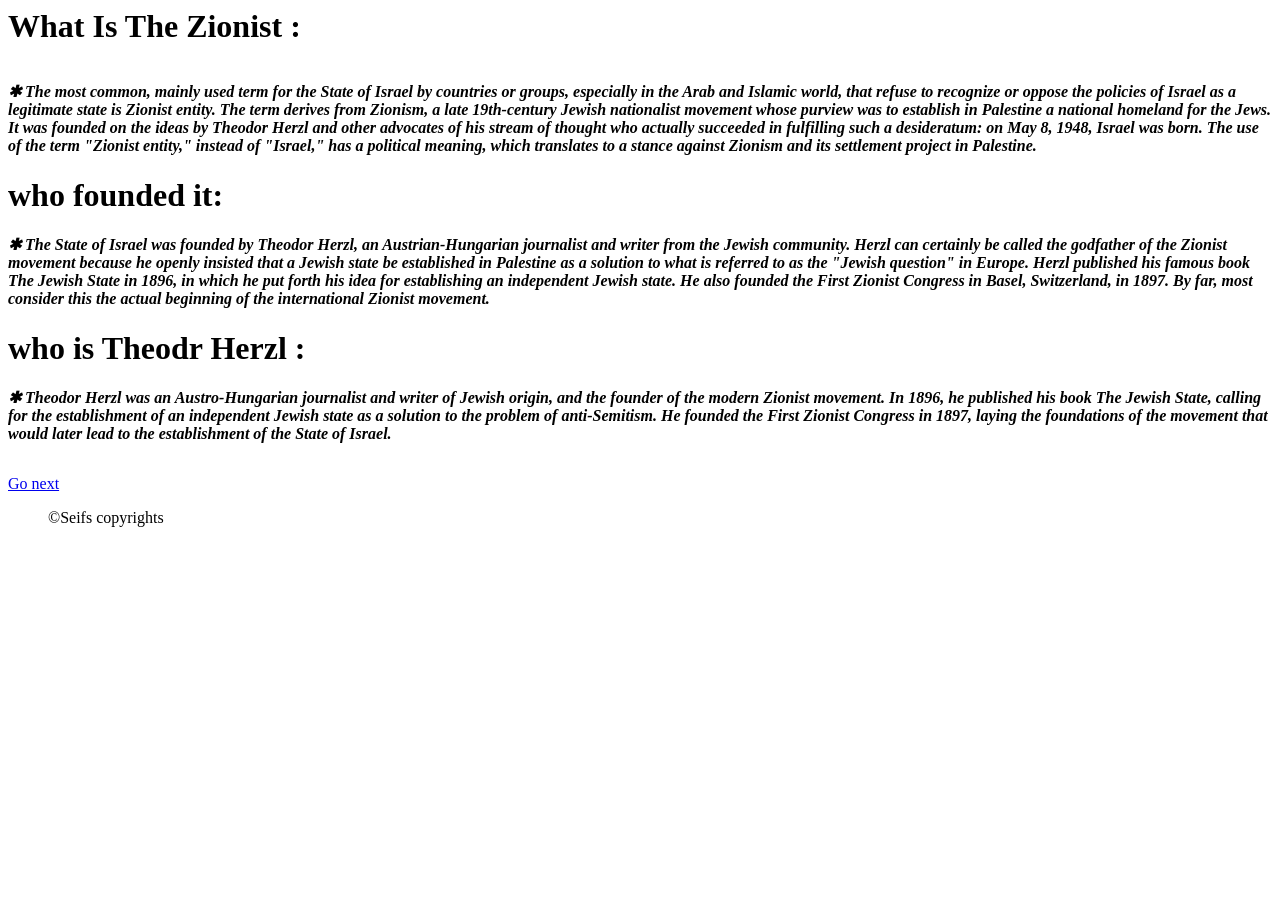
==== index.html @ ce686352 "lec 1" ====
<html>

<head>
    <title> info about history</title>
</head>

<body>
    <div>
    <h1>What Is The Zionist :</h1>
    <img src="images/images.jpeg" alt="">


    <p><b><em> ✱ The most common, mainly used term for the State of Israel by countries or groups, especially in the
                Arab and Islamic world, that refuse to recognize or oppose the policies of Israel as a legitimate state
                is Zionist entity.

                The term derives from Zionism, a late 19th-century Jewish nationalist movement whose purview was to
                establish in Palestine a national homeland for the Jews. It was founded on the ideas by Theodor Herzl
                and other advocates of his stream of thought who actually succeeded in fulfilling such a desideratum: on
                May 8, 1948, Israel was born.

                The use of the term "Zionist entity," instead of "Israel," has a political meaning, which translates to
                a stance against Zionism and its settlement project in Palestine.</em></b></p>
                <div>
    <h1>who founded it:</h1>
    <p><b><em> ✱ The State of Israel was founded by Theodor Herzl, an Austrian-Hungarian journalist and writer from the
                Jewish community. Herzl can certainly be called the godfather of the Zionist movement because he openly
                insisted that a Jewish state be established in Palestine as a solution to what is referred to as the
                "Jewish question" in Europe. Herzl published his famous book The Jewish State in 1896, in which he put
                forth his idea for establishing an independent Jewish state. He also founded the First Zionist Congress
                in Basel, Switzerland, in 1897. By far, most consider this the actual beginning of the international
                Zionist movement.</em></b></p>
                </div>
                <div>
    <h1>who is Theodr Herzl :</h1>
    <p><b><em> ✱ Theodor Herzl was an Austro-Hungarian journalist and writer of Jewish origin, and the founder of the
                modern Zionist movement. In 1896, he published his book The Jewish State, calling for the establishment
                of an independent Jewish state as a solution to the problem of anti-Semitism. He founded the First
                Zionist Congress in 1897, laying the foundations of the movement that would later lead to the
                establishment of the State of Israel.</em></b></p>
                </div>
    <ul>
        <img src="images/Theodor_Herzl.jpg" alt="">
    </ul>
    <a href="index2.html">Go next</a>
    <ul>
    <footer>
        <div class="footer-text">
            &copy;Seifs copyrights
        </div>
    </footer>
    </ul>



















    </div>
</body>

</html>
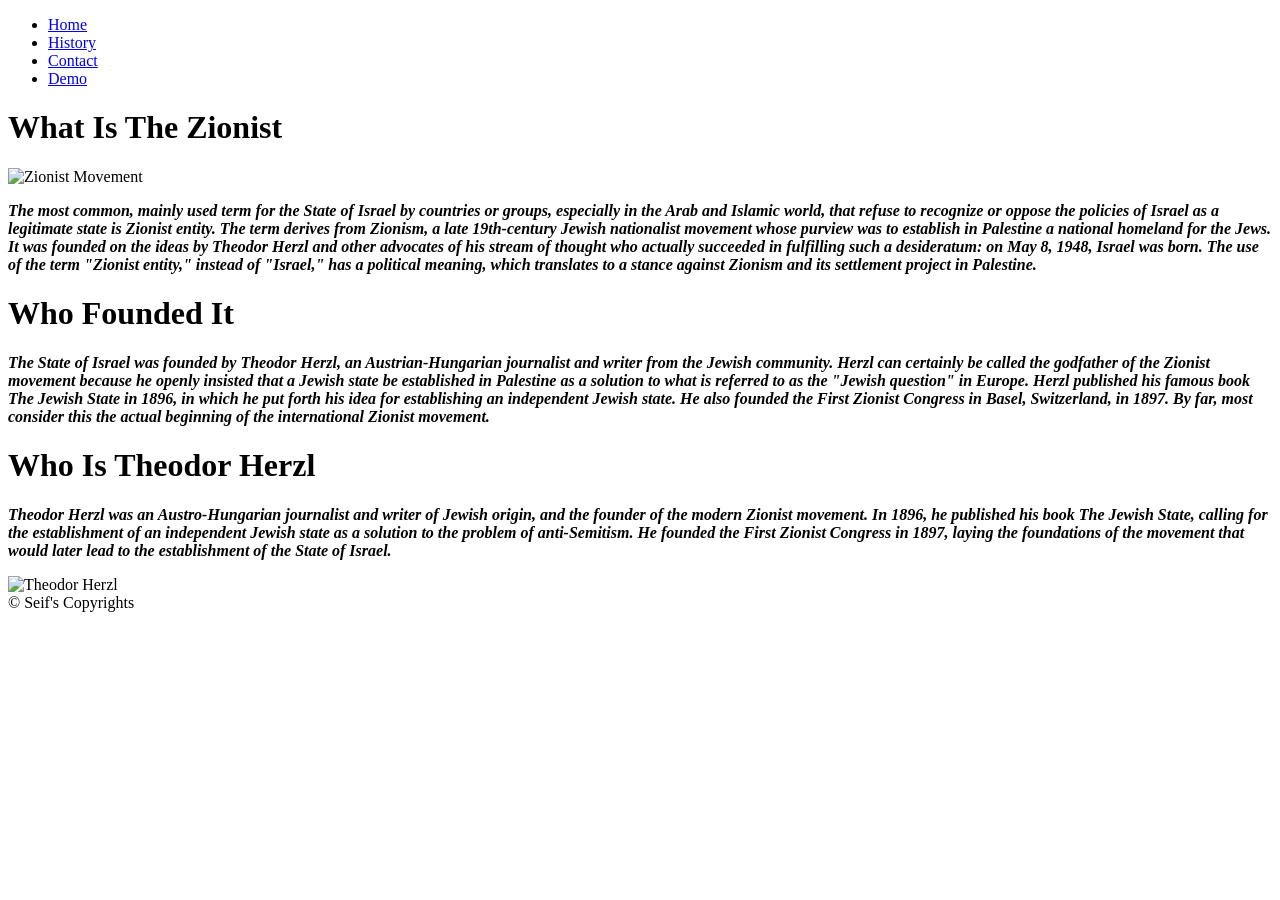
==== commit 4b7e2d04: "Add files via upload" ====
--- a/index.html
+++ b/index.html
@@ -1,75 +1,48 @@
-<html>
-
-<head>
-    <title> info about history</title>
-</head>
-
-<body>
-    <div>
-    <h1>What Is The Zionist :</h1>
-    <img src="images/images.jpeg" alt="">
-
-
-    <p><b><em> ✱ The most common, mainly used term for the State of Israel by countries or groups, especially in the
-                Arab and Islamic world, that refuse to recognize or oppose the policies of Israel as a legitimate state
-                is Zionist entity.
-
-                The term derives from Zionism, a late 19th-century Jewish nationalist movement whose purview was to
-                establish in Palestine a national homeland for the Jews. It was founded on the ideas by Theodor Herzl
-                and other advocates of his stream of thought who actually succeeded in fulfilling such a desideratum: on
-                May 8, 1948, Israel was born.
-
-                The use of the term "Zionist entity," instead of "Israel," has a political meaning, which translates to
-                a stance against Zionism and its settlement project in Palestine.</em></b></p>
-                <div>
-    <h1>who founded it:</h1>
-    <p><b><em> ✱ The State of Israel was founded by Theodor Herzl, an Austrian-Hungarian journalist and writer from the
-                Jewish community. Herzl can certainly be called the godfather of the Zionist movement because he openly
-                insisted that a Jewish state be established in Palestine as a solution to what is referred to as the
-                "Jewish question" in Europe. Herzl published his famous book The Jewish State in 1896, in which he put
-                forth his idea for establishing an independent Jewish state. He also founded the First Zionist Congress
-                in Basel, Switzerland, in 1897. By far, most consider this the actual beginning of the international
-                Zionist movement.</em></b></p>
-                </div>
-                <div>
-    <h1>who is Theodr Herzl :</h1>
-    <p><b><em> ✱ Theodor Herzl was an Austro-Hungarian journalist and writer of Jewish origin, and the founder of the
-                modern Zionist movement. In 1896, he published his book The Jewish State, calling for the establishment
-                of an independent Jewish state as a solution to the problem of anti-Semitism. He founded the First
-                Zionist Congress in 1897, laying the foundations of the movement that would later lead to the
-                establishment of the State of Israel.</em></b></p>
-                </div>
-    <ul>
-        <img src="images/Theodor_Herzl.jpg" alt="">
-    </ul>
-    <a href="index2.html">Go next</a>
-    <ul>
-    <footer>
-        <div class="footer-text">
-            &copy;Seifs copyrights
-        </div>
-    </footer>
-    </ul>
-
-
-
-
-
-
-
-
-
-
-
-
-
-
-
-
-
-
-
-    </div>
-</body>
-
+<!DOCTYPE html>
+<html lang="en">
+<head>
+    <meta charset="UTF-8">
+    <meta name="viewport" content="width=device-width, initial-scale=1.0">
+    <title>Zionist History - Information</title>
+    <link rel="stylesheet" href="css/styles.css">
+</head>
+<body>
+    <div class="container">
+        <nav class="navigation">
+            <ul>
+                <li><a href="index.html">Home</a></li>
+                <li><a href="index2.html">History</a></li>
+                <li><a href="contact.html">Contact</a></li>
+                <li><a href="index3.html">Demo</a></li>
+            </ul>
+        </nav>
+
+        <div class="content-section">
+            <h1>What Is The Zionist</h1>
+            <img src="images/OIP.webp" alt="Zionist Movement">
+            <p><strong><em>The most common, mainly used term for the State of Israel by countries or groups, especially in the Arab and Islamic world, that refuse to recognize or oppose the policies of Israel as a legitimate state is Zionist entity. The term derives from Zionism, a late 19th-century Jewish nationalist movement whose purview was to establish in Palestine a national homeland for the Jews. It was founded on the ideas by Theodor Herzl and other advocates of his stream of thought who actually succeeded in fulfilling such a desideratum: on May 8, 1948, Israel was born. The use of the term "Zionist entity," instead of "Israel," has a political meaning, which translates to a stance against Zionism and its settlement project in Palestine.</em></strong></p>
+        </div>
+
+        <div class="content-section">
+            <h1>Who Founded It</h1>
+            <p><strong><em>The State of Israel was founded by Theodor Herzl, an Austrian-Hungarian journalist and writer from the Jewish community. Herzl can certainly be called the godfather of the Zionist movement because he openly insisted that a Jewish state be established in Palestine as a solution to what is referred to as the "Jewish question" in Europe. Herzl published his famous book The Jewish State in 1896, in which he put forth his idea for establishing an independent Jewish state. He also founded the First Zionist Congress in Basel, Switzerland, in 1897. By far, most consider this the actual beginning of the international Zionist movement.</em></strong></p>
+        </div>
+
+        <div class="content-section">
+            <h1>Who Is Theodor Herzl</h1>
+            <p><strong><em>Theodor Herzl was an Austro-Hungarian journalist and writer of Jewish origin, and the founder of the modern Zionist movement. In 1896, he published his book The Jewish State, calling for the establishment of an independent Jewish state as a solution to the problem of anti-Semitism. He founded the First Zionist Congress in 1897, laying the foundations of the movement that would later lead to the establishment of the State of Israel.</em></strong></p>
+            <img src="images/img 2.avif" alt="Theodor Herzl">
+        </div>
+
+        <footer>
+            <div class="footer-text">
+                &copy; Seif's Copyrights
+            </div>
+        </footer>
+    </div>
+
+    <script src="js/utils.js"></script>
+    <script src="js/animations.js"></script>
+    <script src="js/main.js"></script>
+</body>
 </html>
